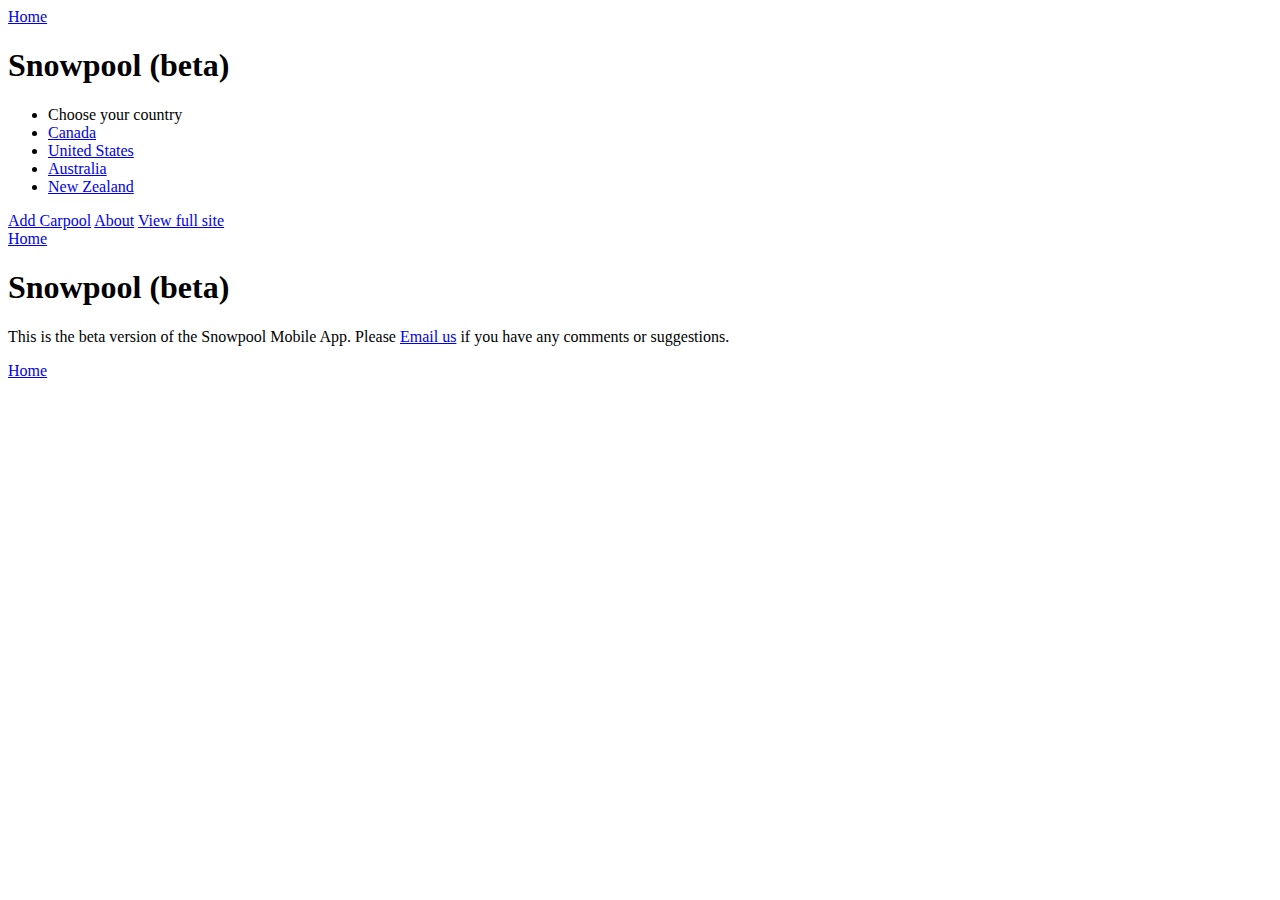
==== index.html @ 8d70356e "adding the about page and text" ====
<!DOCTYPE html>
<html>
<head>
  <title>Snowpool</title>
  <meta name="viewport" content="width=device-width, initial-scale=1">
  <link rel="stylesheet" href="./assets/css/jquery.mobile-1.0.1.min.css" />
  <script src="./assets/js/jquery-1.6.4.min.js"></script>
  <script src="./assets/js/jquery.mobile-1.0.1.min.js"></script>
</head>
<body> 
  <div id="home" data-role="page"> 
    <div data-role="header">
      <a href="/" class="ui-btn-left" data-icon="home" rel="external">Home</a>
      <h1>Snowpool (beta)</h1>
    </div>
       
    <div data-role="content">
      <ul data-role="listview">
        <li data-role="list-divider">Choose your country</li>
        <li><a href="/countries/canada" rel="external">Canada</a></li>
        <li><a href="/countries/united-states" rel="external">United States</a></li>
        <li><a href="/countries/australia" rel="external">Australia</a></li>
        <li><a href="/countries/new-zealand" rel="external">New Zealand</a></li>
      </ul>
    </div>
    <div data-role="footer">
      <a href="/pools/new" class="ui-btn-right" rel="external">Add Carpool</a>
      <a href="#about" class="ui-btn-left">About</a>

      <a href="/countries?full_site=1" class="ui-btn-left" rel="external">View full site</a>
    </div>
  </div> <!--end of main page -->

  <!-- about page -->
  <div data-role="page" id="about"> 
    <div data-role="header">
      <a href="/" class="ui-btn-left" data-icon="home" rel="external">Home</a>
      <h1>Snowpool (beta)</h1>
    </div>
    <div data-role="content">
      <p>This is the beta version of the Snowpool Mobile App.  Please <a href="mailto:info@snowpool.org">Email us</a> if you have any comments or suggestions.</p>
    </div>
    <div data-role="footer">
      <a href="#home" class="ui-btn-left">Home</a>
    </div>
  </div> <!--end of main page -->



</body>
</html>
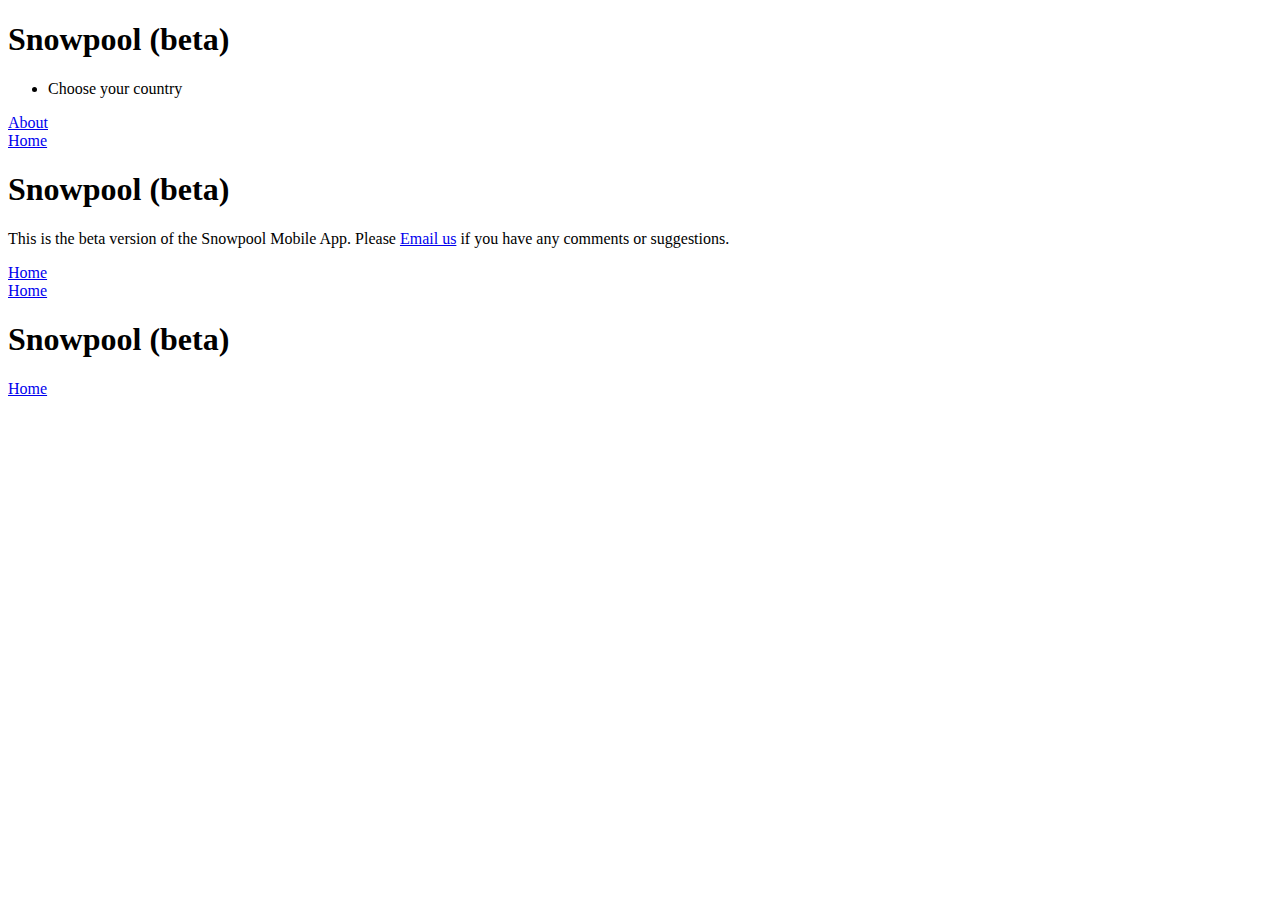
==== commit 08bbb135: "partly working, gettin error loading page" ====
--- a/index.html
+++ b/index.html
@@ -6,28 +6,21 @@
   <link rel="stylesheet" href="./assets/css/jquery.mobile-1.0.1.min.css" />
   <script src="./assets/js/jquery-1.6.4.min.js"></script>
   <script src="./assets/js/jquery.mobile-1.0.1.min.js"></script>
+  <script src="./assets/js/snowpool.js"></script>
 </head>
 <body> 
   <div id="home" data-role="page"> 
     <div data-role="header">
-      <a href="/" class="ui-btn-left" data-icon="home" rel="external">Home</a>
       <h1>Snowpool (beta)</h1>
     </div>
        
     <div data-role="content">
-      <ul data-role="listview">
+      <ul id="country_list" data-role="listview">
         <li data-role="list-divider">Choose your country</li>
-        <li><a href="/countries/canada" rel="external">Canada</a></li>
-        <li><a href="/countries/united-states" rel="external">United States</a></li>
-        <li><a href="/countries/australia" rel="external">Australia</a></li>
-        <li><a href="/countries/new-zealand" rel="external">New Zealand</a></li>
       </ul>
     </div>
     <div data-role="footer">
-      <a href="/pools/new" class="ui-btn-right" rel="external">Add Carpool</a>
       <a href="#about" class="ui-btn-left">About</a>
-
-      <a href="/countries?full_site=1" class="ui-btn-left" rel="external">View full site</a>
     </div>
   </div> <!--end of main page -->
 
@@ -44,6 +37,20 @@
       <a href="#home" class="ui-btn-left">Home</a>
     </div>
   </div> <!--end of main page -->
+  <!-- pools page -->
+  <div data-role="page" id="country_pool_list"> 
+    <div data-role="header">
+      <a href="#home" class="ui-btn-left">Home</a>
+      <h1>Snowpool (beta)</h1>
+    </div>
+    <div data-role="content">
+      <ul id="append-pools" data-role="listview">
+      </ul>
+    </div>
+    <div data-role="footer">
+      <a href="#home" class="ui-btn-left">Home</a>
+    </div>
+  </div> <!--end of main page -->
 
 
 
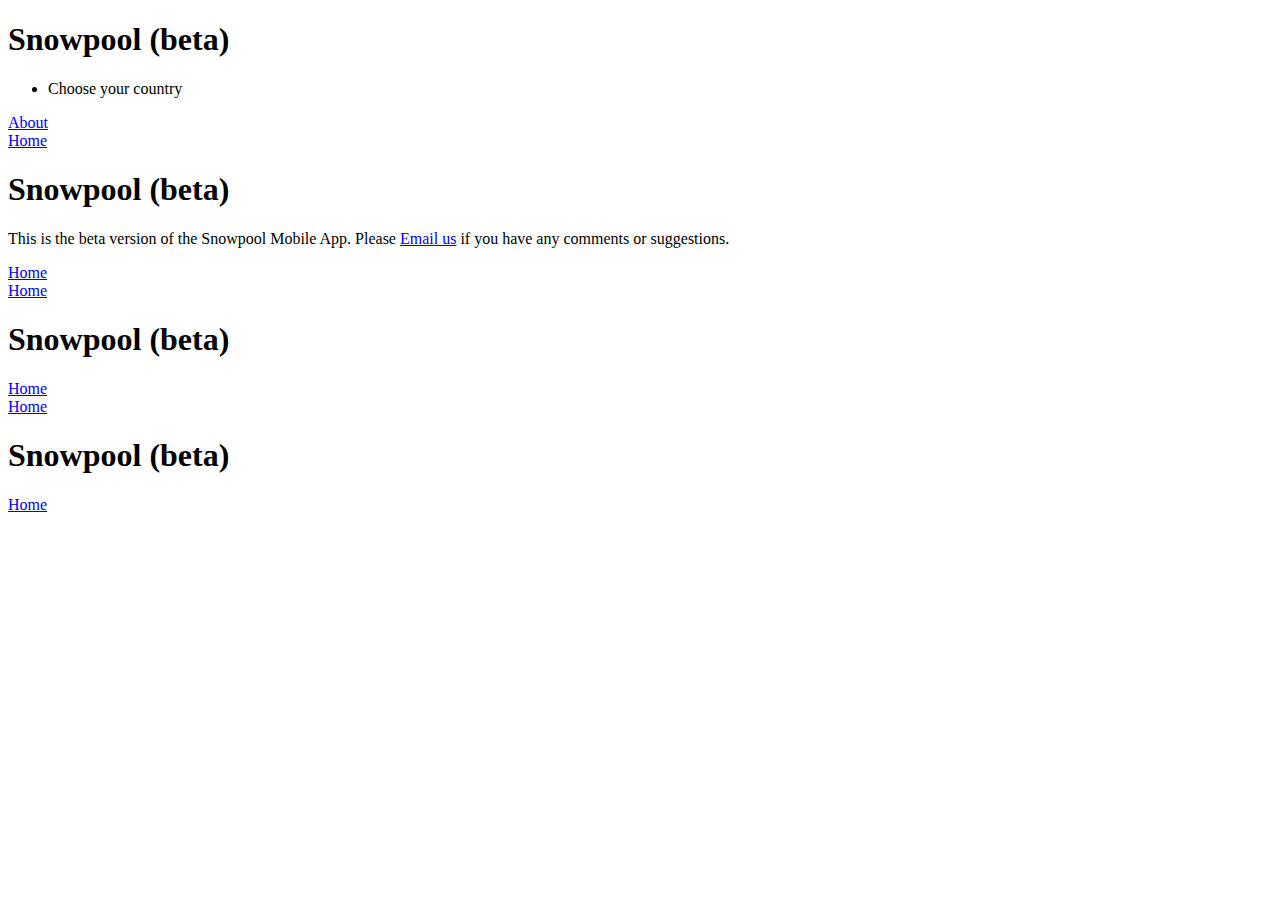
==== commit bafe9b6f: "updating the home links" ====
--- a/index.html
+++ b/index.html
@@ -27,20 +27,20 @@
   <!-- about page -->
   <div data-role="page" id="about"> 
     <div data-role="header">
-      <a href="/" class="ui-btn-left" data-icon="home" rel="external">Home</a>
+      <a href="#country_pool_list" class="home_button" class="ui-btn-left">Home</a>
       <h1>Snowpool (beta)</h1>
     </div>
     <div data-role="content">
       <p>This is the beta version of the Snowpool Mobile App.  Please <a href="mailto:info@snowpool.org">Email us</a> if you have any comments or suggestions.</p>
     </div>
     <div data-role="footer">
-      <a href="#home" class="ui-btn-left">Home</a>
+      <a href="#country_pool_list" class="home_button" class="ui-btn-left">Home</a>
     </div>
   </div> <!--end of main page -->
   <!-- pools page -->
   <div data-role="page" id="country_pool_list"> 
     <div data-role="header">
-      <a href="#home" class="ui-btn-left">Home</a>
+      <a href="#country_pool_list" class="home_button" class="ui-btn-left">Home</a>
       <h1>Snowpool (beta)</h1>
     </div>
     <div data-role="content">
@@ -48,7 +48,20 @@
       </ul>
     </div>
     <div data-role="footer">
-      <a href="#home" class="ui-btn-left">Home</a>
+      <a href="#country_pool_list" class="home_button" class="ui-btn-left">Home</a>
+    </div>
+  </div> <!--end of main page -->
+  <div data-role="page" id="pool_view"> 
+    <div data-role="header">
+      <a href="#country_pool_list" class="home_button" class="ui-btn-left">Home</a>
+      <h1>Snowpool (beta)</h1>
+    </div>
+    <div data-role="content">
+      <div id="pool_details">
+      </div>
+    </div>
+    <div data-role="footer">
+      <a href="#country_pool_list" class="home_button" class="ui-btn-left">Home</a>
     </div>
   </div> <!--end of main page -->
 
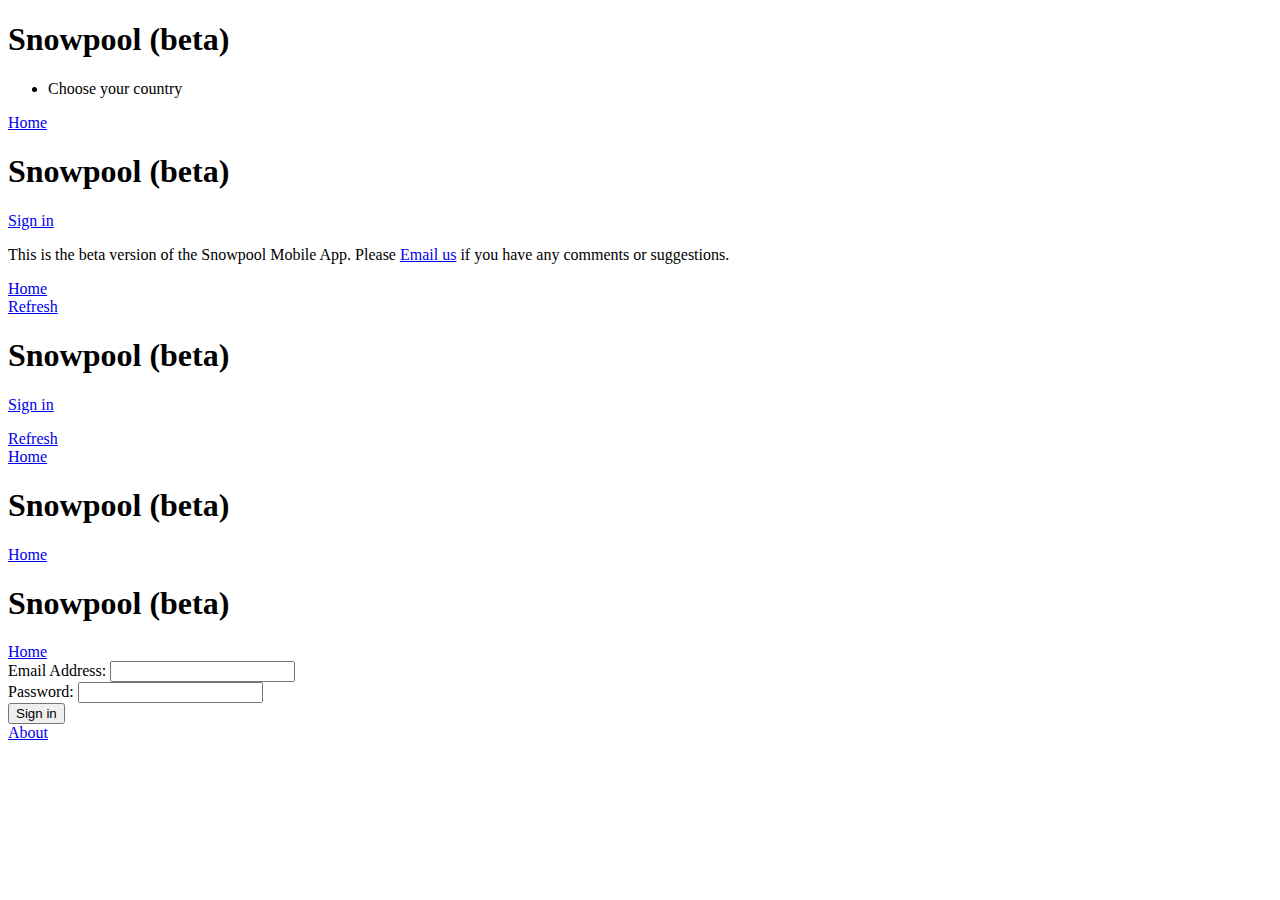
==== commit 055feb31: "adding the sign in page" ====
--- a/index.html
+++ b/index.html
@@ -5,8 +5,8 @@
   <meta name="viewport" content="width=device-width, initial-scale=1">
   <link rel="stylesheet" href="./assets/css/jquery.mobile-1.0.1.min.css" />
   <script src="./assets/js/jquery-1.6.4.min.js"></script>
+  <script src="./assets/js/global.js"></script>
   <script src="./assets/js/jquery.mobile-1.0.1.min.js"></script>
-  <script src="./assets/js/snowpool.js"></script>
 </head>
 <body> 
   <div id="home" data-role="page"> 
@@ -20,8 +20,25 @@
       </ul>
     </div>
     <div data-role="footer">
-      <a href="#about" class="ui-btn-left">About</a>
     </div>
+      <script>
+        $( '#home' ).live( 'pageshow',function(event){
+          if (window.localStorage.getItem("chosenCountry")){
+            //then move straight to that country's show
+            $.mobile.changePage("#country_pool_list");
+          }else{
+            $.getJSON("http://api.lvh.me:3000/countries.js?callback=?", function(data) {
+              if(data.length == 0){
+                return;
+              }
+              $.each(data, function(i,item){
+                $('<li><a class="country_click" id="'+item.country.cached_slug+'" href="#country_pool_list">'+item.country.name+'</li>').appendTo("#country_list");
+              });
+              $("#country_list").listview('refresh');
+            });
+          }
+        });
+    </script>
   </div> <!--end of main page -->
 
   <!-- about page -->
@@ -29,6 +46,7 @@
     <div data-role="header">
       <a href="#country_pool_list" class="home_button" class="ui-btn-left">Home</a>
       <h1>Snowpool (beta)</h1>
+      <a href="#sign_in" class="login_button ui-btn-right">Sign in</a>
     </div>
     <div data-role="content">
       <p>This is the beta version of the Snowpool Mobile App.  Please <a href="mailto:info@snowpool.org">Email us</a> if you have any comments or suggestions.</p>
@@ -40,16 +58,22 @@
   <!-- pools page -->
   <div data-role="page" id="country_pool_list"> 
     <div data-role="header">
-      <a href="#country_pool_list" class="home_button" class="ui-btn-left">Home</a>
+      <a href="#refresh" rel="external" class="refresh_button" class="ui-btn-left" data-icon="refresh">Refresh</a>
       <h1>Snowpool (beta)</h1>
+      <a href="#sign_in" class="login_button ui-btn-right">Sign in</a>
     </div>
     <div data-role="content">
       <ul id="append-pools" data-role="listview">
       </ul>
     </div>
     <div data-role="footer">
-      <a href="#country_pool_list" class="home_button" class="ui-btn-left">Home</a>
+      <a href="#refresh" rel="external" class="refresh_button" class="ui-btn-left" data-icon="refresh">Refresh</a>
     </div>
+    <script>
+      $( '#country_pool_list' ).live( 'pageshow',function(event){
+        empty_and_refresh_carpools();
+      });
+    </script>
   </div> <!--end of main page -->
   <div data-role="page" id="pool_view"> 
     <div data-role="header">
@@ -66,6 +90,33 @@
   </div> <!--end of main page -->
 
 
+<div id="sign_in" data-role="page"> 
+  <div data-role="header">
+    <h1>Snowpool (beta)</h1>
+     <a href="#country_pool_list" class="home_button" class="ui-btn-left">Home</a>
+  </div>
+    <div data-role="content">
+      <div data-role="fieldcontain">
+          <label for="email">Email Address:</label>
+          <input type="text" name="email" id="email" value=""  />
+      </div>  
+    </div>
+    <div data-role="content">
+      <div data-role="fieldcontain">
+          <label for="password">Password:</label>
+          <input type="text" name="password" id="password" value=""  />
+      </div>  
+    </div>
+    <button type="submit" data-theme="a" id="sign_in_button">Sign in</button>
+  </form>
+  <div data-role="footer">
+    <a href="#about" class="ui-btn-left">About</a>
+  </div>
+    <script>
+      $( '#sign_in' ).live( 'pageshow',function(event){
+      });
+  </script>
+</div> <!--end of main page -->
 
 </body>
 </html>
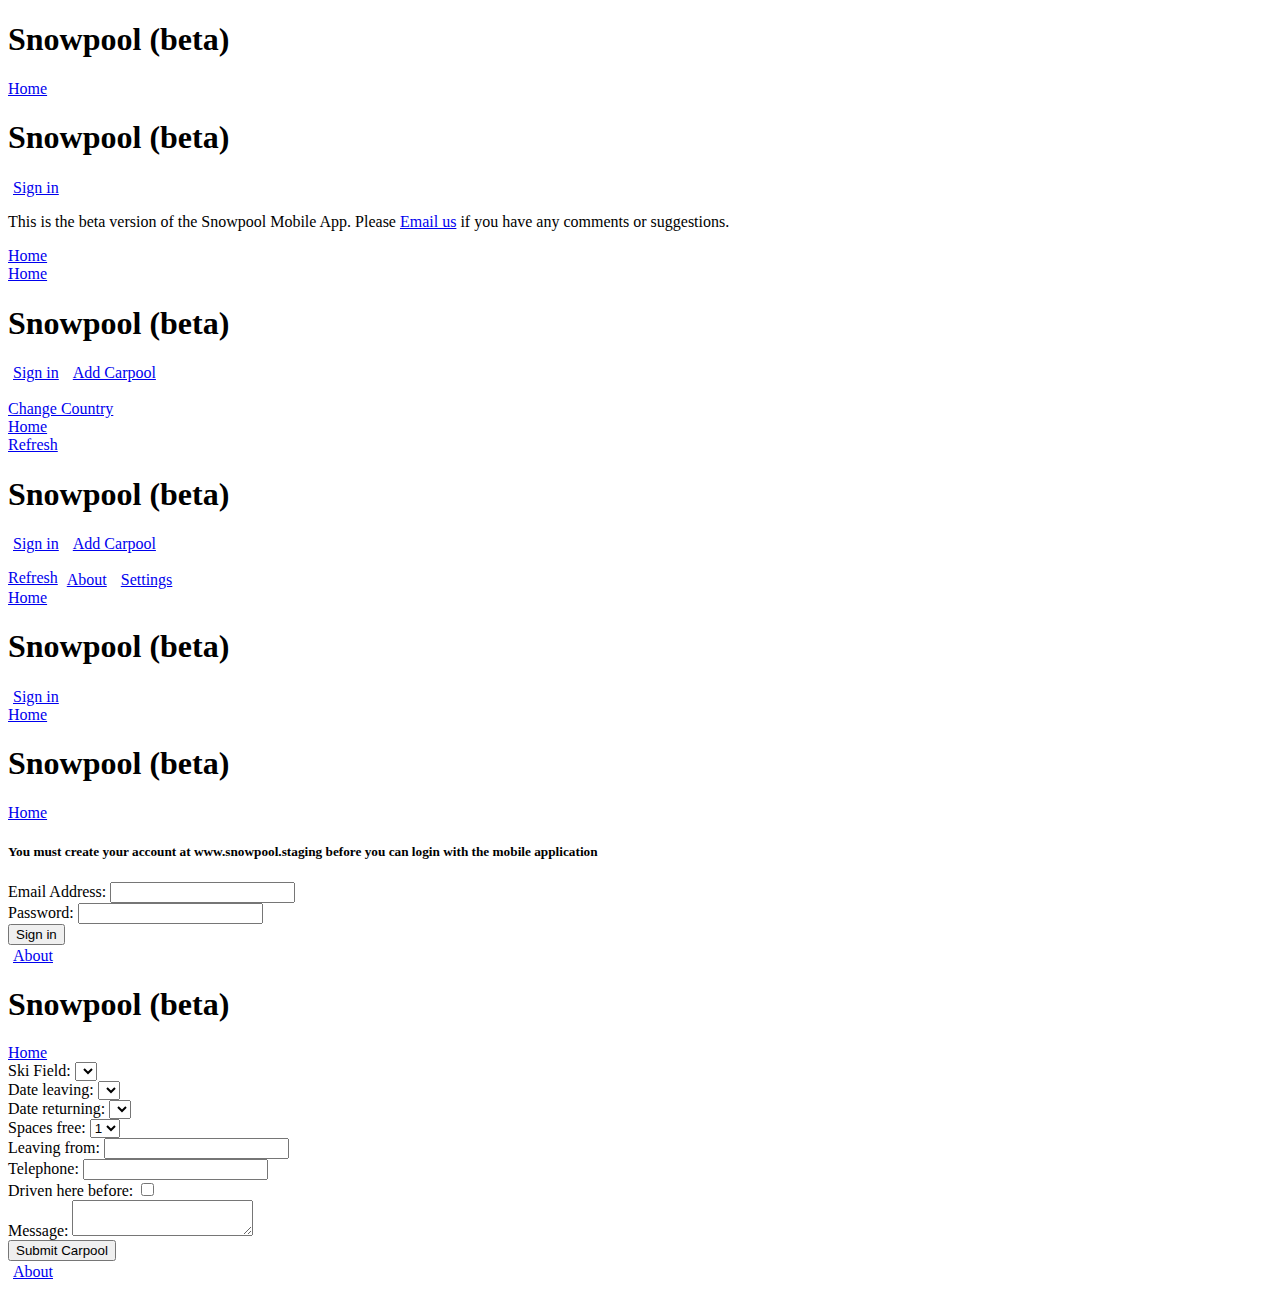
==== commit 388c1629: "playing" ====
--- a/index.html
+++ b/index.html
@@ -3,10 +3,11 @@
 <head>
   <title>Snowpool</title>
   <meta name="viewport" content="width=device-width, initial-scale=1">
-  <link rel="stylesheet" href="./assets/css/jquery.mobile-1.0.1.min.css" />
+  <link rel="stylesheet" href="./assets/css/jquery.mobile-1.3.1.min.css" />
+  <link rel="stylesheet" href="./assets/css/jquery.flash.css" />
   <script src="./assets/js/jquery-1.6.4.min.js"></script>
   <script src="./assets/js/global.js"></script>
-  <script src="./assets/js/jquery.mobile-1.0.1.min.js"></script>
+  <script src="./assets/js/jquery.mobile-1.3.1.min.js"></script>
 </head>
 <body> 
   <div id="home" data-role="page"> 
@@ -16,7 +17,6 @@
        
     <div data-role="content">
       <ul id="country_list" data-role="listview">
-        <li data-role="list-divider">Choose your country</li>
       </ul>
     </div>
     <div data-role="footer">
@@ -27,10 +27,12 @@
             //then move straight to that country's show
             $.mobile.changePage("#country_pool_list");
           }else{
-            $.getJSON("http://api.lvh.me:3000/countries.js?callback=?", function(data) {
+            $.getJSON("http://api.snowpool.staging/countries.js?callback=?", function(data) {
               if(data.length == 0){
                 return;
               }
+              $("#country_list").empty();
+              $('<li data-role="list-divider">Choose your country</li>').appendTo("#country_list");
               $.each(data, function(i,item){
                 $('<li><a class="country_click" id="'+item.country.cached_slug+'" href="#country_pool_list">'+item.country.name+'</li>').appendTo("#country_list");
               });
@@ -49,18 +51,47 @@
       <a href="#sign_in" class="login_button ui-btn-right">Sign in</a>
     </div>
     <div data-role="content">
-      <p>This is the beta version of the Snowpool Mobile App.  Please <a href="mailto:info@snowpool.org">Email us</a> if you have any comments or suggestions.</p>
-    </div>
-    <div data-role="footer">
-      <a href="#country_pool_list" class="home_button" class="ui-btn-left">Home</a>
-    </div>
-  </div> <!--end of main page -->
+      <p>This is the beta version of the Snowpool Mobile App.  Please <a href="mailto:info@snowpool.staging">Email us</a> if you have any comments or suggestions.</p>
+    </div>
+    <div data-role="footer">
+      <a href="#country_pool_list" class="home_button" class="ui-btn-left">Home</a>
+    </div>
+  </div> <!--end of main page -->
+  
+  
+  <!-- settings page -->
+  <div data-role="page" id="settings"> 
+    <div data-role="header">
+      <a href="#country_pool_list" class="home_button" class="ui-btn-left">Home</a>
+      <h1>Snowpool (beta)</h1>
+      <a href="#sign_in" class="login_button ui-btn-right">Sign in</a>
+      <a href="#add_carpool" class="add_carpool_button ui-btn-right">Add Carpool</a>
+    </div>
+    <div data-role="content">
+      <div id="settings_details">
+      </div>
+      <br/>
+      <a href="#home" rel="external" class="change_country_button" class="ui-btn-left">Change Country</a>
+    </div>
+    <div data-role="footer">
+      <a href="#country_pool_list" class="home_button" class="ui-btn-left">Home</a>
+    </div>
+    <script>
+      $( '#settings' ).live( 'pageshow',function(event){
+        //get the latest settings
+        $("#settings_details").empty().append("<strong>Country:</strong>"+users_country() + "<br/>");
+        $("#settings_details").trigger('create');
+      });
+    </script>
+  </div> <!--end of settings page -->
+  
   <!-- pools page -->
   <div data-role="page" id="country_pool_list"> 
     <div data-role="header">
       <a href="#refresh" rel="external" class="refresh_button" class="ui-btn-left" data-icon="refresh">Refresh</a>
       <h1>Snowpool (beta)</h1>
       <a href="#sign_in" class="login_button ui-btn-right">Sign in</a>
+      <a href="#add_carpool" class="add_carpool_button ui-btn-right">Add Carpool</a>
     </div>
     <div data-role="content">
       <ul id="append-pools" data-role="listview">
@@ -68,6 +99,8 @@
     </div>
     <div data-role="footer">
       <a href="#refresh" rel="external" class="refresh_button" class="ui-btn-left" data-icon="refresh">Refresh</a>
+      <a href="#about" class="ui-btn-right">About</a>
+      <a href="#settings" class="ui-btn-right" data-icon="settings">Settings</a>
     </div>
     <script>
       $( '#country_pool_list' ).live( 'pageshow',function(event){
@@ -79,14 +112,21 @@
     <div data-role="header">
       <a href="#country_pool_list" class="home_button" class="ui-btn-left">Home</a>
       <h1>Snowpool (beta)</h1>
-    </div>
-    <div data-role="content">
+      <a href="#sign_in" class="login_button ui-btn-right">Sign in</a>
+    </div>
+    <div data-role="content">
+      <div class="pool_flash"></div>
       <div id="pool_details">
       </div>
     </div>
     <div data-role="footer">
       <a href="#country_pool_list" class="home_button" class="ui-btn-left">Home</a>
     </div>
+    <script>
+      $( '#pool_view' ).live( 'pageshow',function(event){
+        $(".pool_flash").empty();
+      });
+  </script>
   </div> <!--end of main page -->
 
 
@@ -96,28 +136,123 @@
      <a href="#country_pool_list" class="home_button" class="ui-btn-left">Home</a>
   </div>
     <div data-role="content">
+      <h5>You must create your account at www.snowpool.staging before you can login with the mobile application</h5> 
       <div data-role="fieldcontain">
           <label for="email">Email Address:</label>
-          <input type="text" name="email" id="email" value=""  />
+          <input type="email" name="email" id="sign_in_email" value=""  />
       </div>  
     </div>
     <div data-role="content">
       <div data-role="fieldcontain">
           <label for="password">Password:</label>
-          <input type="text" name="password" id="password" value=""  />
+          <input type="password" name="password" id="sign_in_password" value=""  />
       </div>  
     </div>
     <button type="submit" data-theme="a" id="sign_in_button">Sign in</button>
-  </form>
   <div data-role="footer">
     <a href="#about" class="ui-btn-left">About</a>
   </div>
-    <script>
-      $( '#sign_in' ).live( 'pageshow',function(event){
-      });
+</div> <!--end of main page -->
+
+<div id="add_carpool" data-role="page"> 
+  <div data-role="header">
+    <h1>Snowpool (beta)</h1>
+     <a href="#country_pool_list" class="home_button" class="ui-btn-left">Home</a>
+  </div>
+  <div data-role="content">
+    <div id="carpool_details">
+      <div data-role="fieldcontain">
+        <label for="carpool_field">Ski Field:</label>
+        <select id="carpool_field"></select>  
+      </div>
+      <div data-role="fieldcontain">
+        <label for="carpool_date_leaving">Date leaving:</label>
+        <select id="carpool_date_leaving"></select>  
+      </div>
+      <div data-role="fieldcontain">
+        <label for="carpool_date_returning">Date returning:</label>
+        <select id="carpool_date_returning"></select>  
+      </div>
+      <div data-role="fieldcontain">
+        <label for="carpool_spaces">Spaces free:</label>
+        <select id="carpool_spaces">
+          <option value="1">1</option>
+          <option value="2">2</option>
+          <option value="3">3</option>
+          <option value="4">4</option>
+        </select>
+      </div>
+      <div data-role="fieldcontain">
+        <label for="carpool_leaving_from">Leaving from:</label>
+        <input type="text" id="carpool_leaving_from"/>
+      </div>
+      <div data-role="fieldcontain">
+        <label for="carpool_telephone">Telephone:</label>
+        <input type="text" id="carpool_telephone" />
+      </div>
+      <div data-role="fieldcontain">
+        <label for="carpool_driven_before">Driven here before:</label>
+        <input type="checkbox" id="carpool_driven_before" value="1"/>
+      </div>
+      <div data-role="fieldcontain">
+        <label for="carpool_message">Message:</label>
+        <textarea id="carpool_message"></textarea>
+      </div>
+      <button type="submit" data-theme="a" id="submit_carpool_button">Submit Carpool</button>
+    </div><!-- end of carpool details div -->
+
+
+  </div>
+  <div data-role="footer">
+    <a href="#about" class="ui-btn-left">About</a>
+  </div>
+    <script>
+      $( '#add_carpool' ).live( 'pageinit',function(event){
+        //input the field selector
+        var fields = users_fields();
+        var output = [];
+        output.push('<option selected value="">Select Field...</option>');
+        if (fields){
+          $.each(fields,function(){
+            output.push('<option value="'+ this.field.id +'">'+ this.field.name +'</option>');
+          });
+          $('#carpool_field').html(output.join(''));
+          $("#carpool_field").selectmenu('refresh', true);
+        }else{
+          alert("BAD");
+        }
+
+        //setup the leaving date selects
+        var d = new Date();
+        d.setDate(d.getDate()-1);
+        var output = [];
+        $('#mySelect').html(output.join(''));
+
+        for (var i=0;i<10;i++){
+          d.setDate(d.getDate()+1);
+          var to_add = print_date(d);
+          if (i == 1){
+            output.push('<option selected value="'+ to_add +'">'+ to_add +'</option>');
+          }else{
+            output.push('<option value="'+ to_add +'">'+ to_add +'</option>');
+          }
+        }
+        $('#carpool_date_leaving').html(output.join(''));
+        $('#carpool_date_returning').html(output.join(''));
+        $("#carpool_date_leaving").selectmenu('refresh', true);
+        $("#carpool_date_returning").selectmenu('refresh', true);
+        $("#carpool_telephone").val(users_telephone());
+        $("#carpool_leaving_from").val(users_city());
+
+        $("#carpool_details").trigger('create');
+      });
+      $( '#add_carpool' ).live( 'pageshow',function(event){
+      });
+      
   </script>
 </div> <!--end of main page -->
 
+
 </body>
 </html>
 
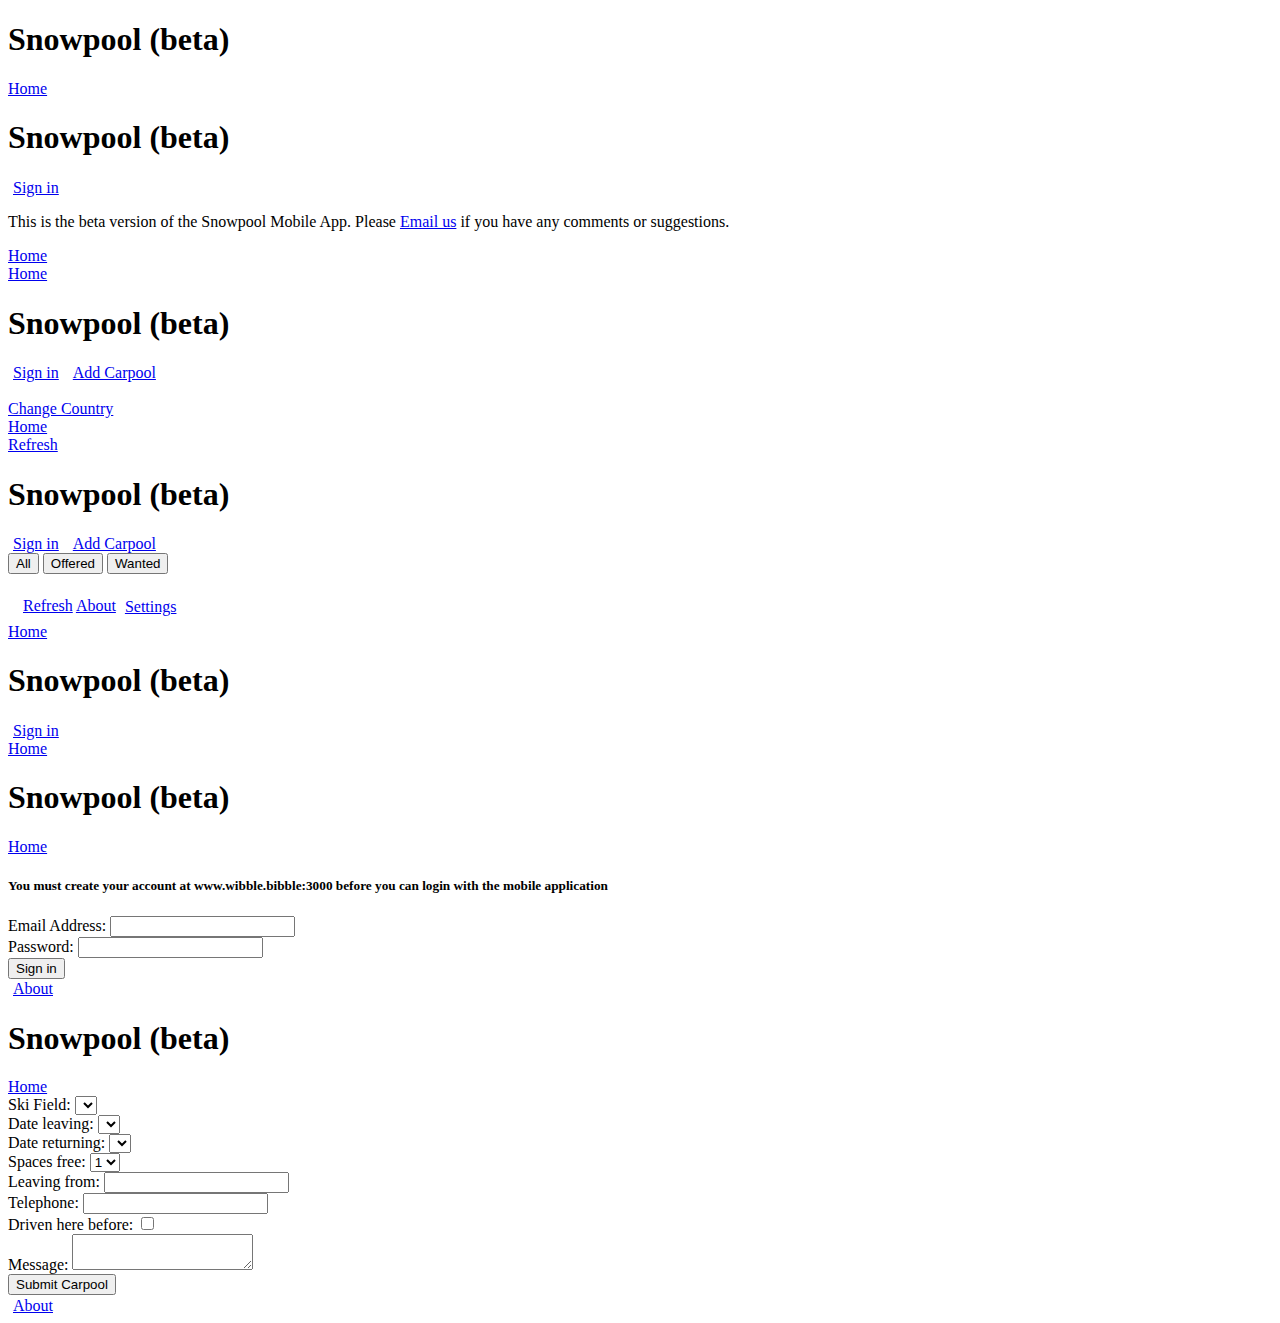
==== commit e77e820e: "guts of the filtering code working" ====
--- a/index.html
+++ b/index.html
@@ -5,16 +5,17 @@
   <meta name="viewport" content="width=device-width, initial-scale=1">
   <link rel="stylesheet" href="./assets/css/jquery.mobile-1.3.1.min.css" />
   <link rel="stylesheet" href="./assets/css/jquery.flash.css" />
-  <script src="./assets/js/jquery-1.6.4.min.js"></script>
+  <script src="./assets/js/jquery-1.9.1.min.js"></script>
   <script src="./assets/js/global.js"></script>
   <script src="./assets/js/jquery.mobile-1.3.1.min.js"></script>
+  <link rel="stylesheet" href="./assets/css/custom.snowpool.css" />
 </head>
-<body> 
-  <div id="home" data-role="page"> 
-    <div data-role="header">
-      <h1>Snowpool (beta)</h1>
-    </div>
-       
+<body>
+  <div id="home" data-role="page">
+    <div data-role="header">
+      <h1>Snowpool (beta)</h1>
+    </div>
+
     <div data-role="content">
       <ul id="country_list" data-role="listview">
       </ul>
@@ -22,12 +23,12 @@
     <div data-role="footer">
     </div>
       <script>
-        $( '#home' ).live( 'pageshow',function(event){
+        $( "#home" ).on( "pageshow", function( event, ui ) {
           if (window.localStorage.getItem("chosenCountry")){
             //then move straight to that country's show
             $.mobile.changePage("#country_pool_list");
           }else{
-            $.getJSON("http://api.snowpool.staging/countries.js?callback=?", function(data) {
+            $.getJSON("http://api.lvh.me:3000/countries.js?callback=?", function(data) {
               if(data.length == 0){
                 return;
               }
@@ -51,14 +52,14 @@
       <a href="#sign_in" class="login_button ui-btn-right">Sign in</a>
     </div>
     <div data-role="content">
-      <p>This is the beta version of the Snowpool Mobile App.  Please <a href="mailto:info@snowpool.staging">Email us</a> if you have any comments or suggestions.</p>
-    </div>
-    <div data-role="footer">
-      <a href="#country_pool_list" class="home_button" class="ui-btn-left">Home</a>
-    </div>
-  </div> <!--end of main page -->
-  
-  
+      <p>This is the beta version of the Snowpool Mobile App.  Please <a href="mailto:info@wibble.bibble:3000">Email us</a> if you have any comments or suggestions.</p>
+    </div>
+    <div data-role="footer">
+      <a href="#country_pool_list" class="home_button" class="ui-btn-left">Home</a>
+    </div>
+  </div> <!--end of main page -->
+
+
   <!-- settings page -->
   <div data-role="page" id="settings"> 
     <div data-role="header">
@@ -77,14 +78,14 @@
       <a href="#country_pool_list" class="home_button" class="ui-btn-left">Home</a>
     </div>
     <script>
-      $( '#settings' ).live( 'pageshow',function(event){
+      $( "#settings" ).on( "pageshow", function( event, ui ) {
         //get the latest settings
         $("#settings_details").empty().append("<strong>Country:</strong>"+users_country() + "<br/>");
         $("#settings_details").trigger('create');
       });
     </script>
   </div> <!--end of settings page -->
-  
+
   <!-- pools page -->
   <div data-role="page" id="country_pool_list"> 
     <div data-role="header">
@@ -94,16 +95,21 @@
       <a href="#add_carpool" class="add_carpool_button ui-btn-right">Add Carpool</a>
     </div>
     <div data-role="content">
-      <ul id="append-pools" data-role="listview">
+       <div data-role="controlgroup" data-type="horizontal" data-inline="true">
+          <button data-theme="e" class="filterbutton" id="allFilter">All</button>
+          <button class="filterbutton" id="offeredFilter">Offered</button>
+          <button class="filterbutton" id="wantedFilter">Wanted</button>
+        </div>
+      <ul id="append-pools" data-filter="true" data-filter-placeholder="Search pools" data-role="listview">
       </ul>
     </div>
-    <div data-role="footer">
+    <div data-role="footer" class="ui-bar">
       <a href="#refresh" rel="external" class="refresh_button" class="ui-btn-left" data-icon="refresh">Refresh</a>
-      <a href="#about" class="ui-btn-right">About</a>
+      <a href="#about">About</a>
       <a href="#settings" class="ui-btn-right" data-icon="settings">Settings</a>
     </div>
     <script>
-      $( '#country_pool_list' ).live( 'pageshow',function(event){
+      $( "#country_pool_list" ).on( "pageshow", function( event, ui ) {
         empty_and_refresh_carpools();
       });
     </script>
@@ -123,7 +129,7 @@
       <a href="#country_pool_list" class="home_button" class="ui-btn-left">Home</a>
     </div>
     <script>
-      $( '#pool_view' ).live( 'pageshow',function(event){
+      $( "#pool_view" ).on( "pageshow", function( event, ui ) {
         $(".pool_flash").empty();
       });
   </script>
@@ -136,7 +142,7 @@
      <a href="#country_pool_list" class="home_button" class="ui-btn-left">Home</a>
   </div>
     <div data-role="content">
-      <h5>You must create your account at www.snowpool.staging before you can login with the mobile application</h5> 
+      <h5>You must create your account at www.wibble.bibble:3000 before you can login with the mobile application</h5> 
       <div data-role="fieldcontain">
           <label for="email">Email Address:</label>
           <input type="email" name="email" id="sign_in_email" value=""  />
@@ -207,7 +213,7 @@
     <a href="#about" class="ui-btn-left">About</a>
   </div>
     <script>
-      $( '#add_carpool' ).live( 'pageinit',function(event){
+        $( "#add_carpool" ).on( "pageinit", function( event ) {
         //input the field selector
         var fields = users_fields();
         var output = [];
@@ -219,7 +225,7 @@
           $('#carpool_field').html(output.join(''));
           $("#carpool_field").selectmenu('refresh', true);
         }else{
-          alert("BAD");
+          alert("For some reason there are no fields.. please contact info@snowpool.org with this issue!");
         }
 
         //setup the leaving date selects
@@ -246,9 +252,9 @@
 
         $("#carpool_details").trigger('create');
       });
-      $( '#add_carpool' ).live( 'pageshow',function(event){
-      });
-      
+      $( "#add_carpool" ).on( "pageshow", function( event, ui ) {
+      });
+
   </script>
 </div> <!--end of main page -->
 
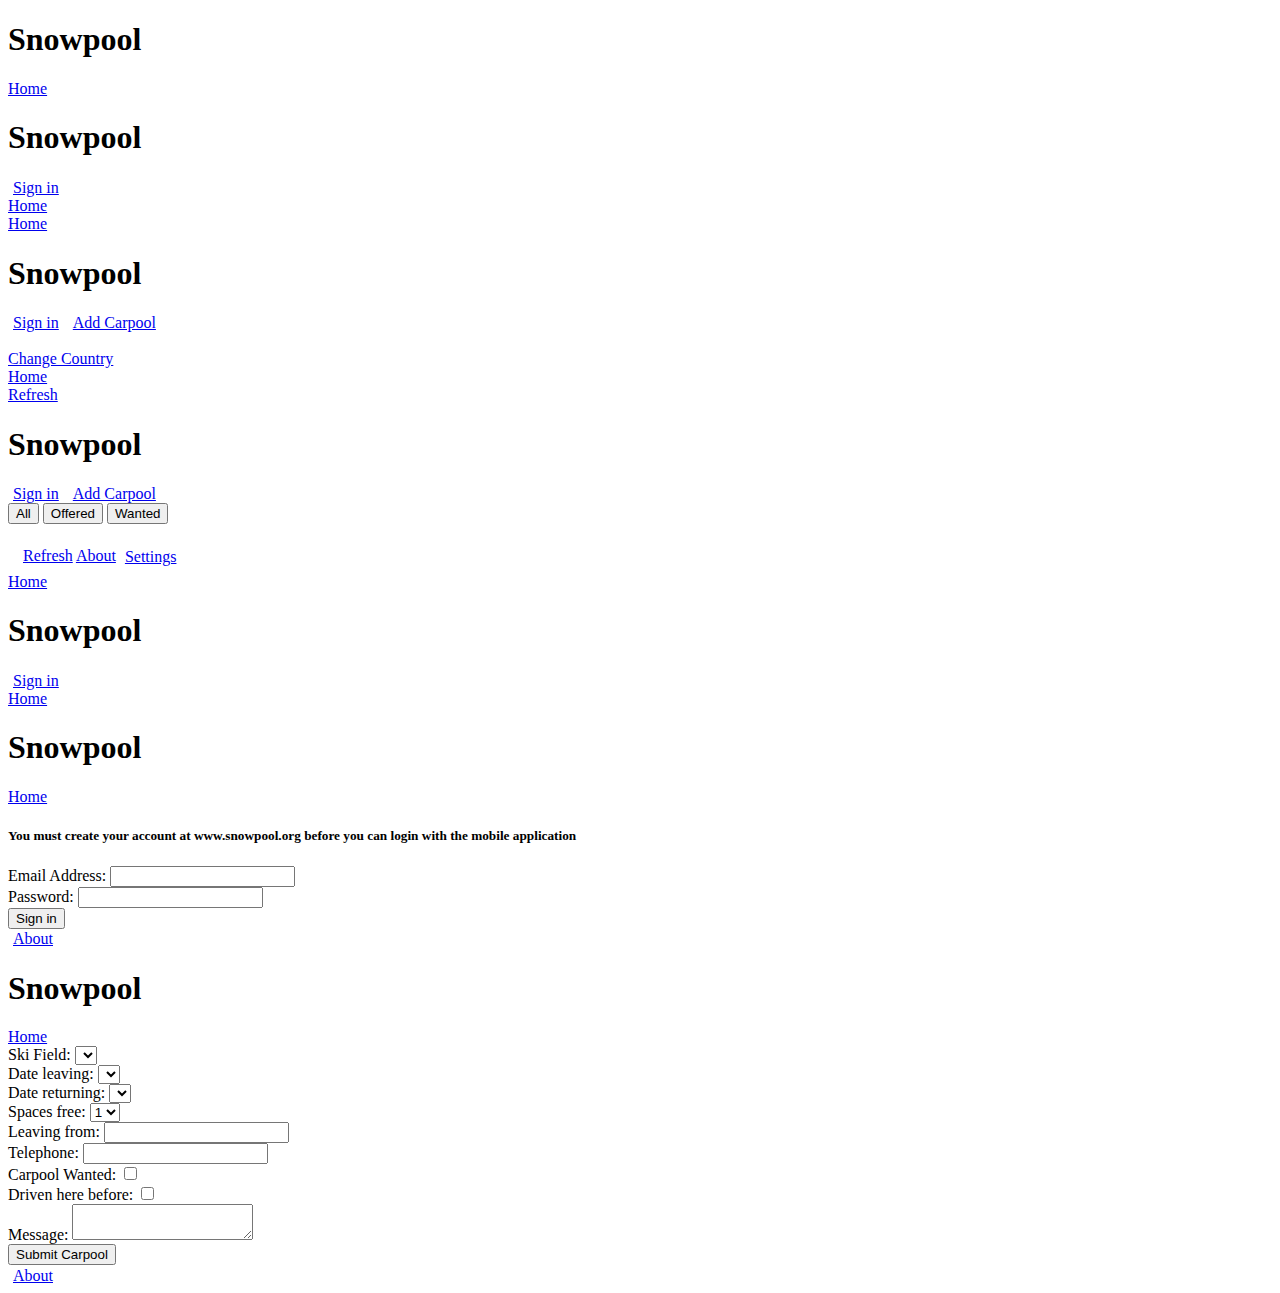
==== commit e0f771eb: "Now an exact clone of kayakr again." ====
--- a/index.html
+++ b/index.html
@@ -13,7 +13,7 @@
 <body>
   <div id="home" data-role="page">
     <div data-role="header">
-      <h1>Snowpool (beta)</h1>
+      <h1>Snowpool</h1>
     </div>
 
     <div data-role="content">
@@ -28,7 +28,7 @@
             //then move straight to that country's show
             $.mobile.changePage("#country_pool_list");
           }else{
-            $.getJSON("http://api.lvh.me:3000/countries.js?callback=?", function(data) {
+            $.getJSON("http://api.snowpool.org/countries.js?callback=?", function(data) {
               if(data.length == 0){
                 return;
               }
@@ -48,15 +48,22 @@
   <div data-role="page" id="about"> 
     <div data-role="header">
       <a href="#country_pool_list" class="home_button" class="ui-btn-left">Home</a>
-      <h1>Snowpool (beta)</h1>
-      <a href="#sign_in" class="login_button ui-btn-right">Sign in</a>
-    </div>
-    <div data-role="content">
-      <p>This is the beta version of the Snowpool Mobile App.  Please <a href="mailto:info@wibble.bibble:3000">Email us</a> if you have any comments or suggestions.</p>
-    </div>
-    <div data-role="footer">
-      <a href="#country_pool_list" class="home_button" class="ui-btn-left">Home</a>
-    </div>
+      <h1>Snowpool</h1>
+      <a href="#sign_in" class="login_button ui-btn-right">Sign in</a>
+    </div>
+    <div data-role="content">
+      <div id="aboutContent"></div>
+    </div>
+    <div data-role="footer">
+      <a href="#country_pool_list" class="home_button" class="ui-btn-left">Home</a>
+    </div>
+      <script>
+        $( "#about" ).on( "pageshow", function( event, ui ) {
+          $.getJSON("http://api.snowpool.org/about.js?callback=?", function(data) {
+            $("#aboutContent").empty().append(data.about);
+          });
+        });
+    </script>
   </div> <!--end of main page -->
 
 
@@ -64,7 +71,7 @@
   <div data-role="page" id="settings"> 
     <div data-role="header">
       <a href="#country_pool_list" class="home_button" class="ui-btn-left">Home</a>
-      <h1>Snowpool (beta)</h1>
+      <h1>Snowpool</h1>
       <a href="#sign_in" class="login_button ui-btn-right">Sign in</a>
       <a href="#add_carpool" class="add_carpool_button ui-btn-right">Add Carpool</a>
     </div>
@@ -90,13 +97,13 @@
   <div data-role="page" id="country_pool_list"> 
     <div data-role="header">
       <a href="#refresh" rel="external" class="refresh_button" class="ui-btn-left" data-icon="refresh">Refresh</a>
-      <h1>Snowpool (beta)</h1>
+      <h1>Snowpool</h1>
       <a href="#sign_in" class="login_button ui-btn-right">Sign in</a>
       <a href="#add_carpool" class="add_carpool_button ui-btn-right">Add Carpool</a>
     </div>
     <div data-role="content">
        <div data-role="controlgroup" data-type="horizontal" data-inline="true">
-          <button data-theme="e" class="filterbutton" id="allFilter">All</button>
+          <button class="filterbutton" id="allFilter">All</button>
           <button class="filterbutton" id="offeredFilter">Offered</button>
           <button class="filterbutton" id="wantedFilter">Wanted</button>
         </div>
@@ -117,7 +124,7 @@
   <div data-role="page" id="pool_view"> 
     <div data-role="header">
       <a href="#country_pool_list" class="home_button" class="ui-btn-left">Home</a>
-      <h1>Snowpool (beta)</h1>
+      <h1>Snowpool</h1>
       <a href="#sign_in" class="login_button ui-btn-right">Sign in</a>
     </div>
     <div data-role="content">
@@ -138,11 +145,11 @@
 
 <div id="sign_in" data-role="page"> 
   <div data-role="header">
-    <h1>Snowpool (beta)</h1>
+    <h1>Snowpool</h1>
      <a href="#country_pool_list" class="home_button" class="ui-btn-left">Home</a>
   </div>
     <div data-role="content">
-      <h5>You must create your account at www.wibble.bibble:3000 before you can login with the mobile application</h5> 
+      <h5>You must create your account at www.snowpool.org before you can login with the mobile application</h5> 
       <div data-role="fieldcontain">
           <label for="email">Email Address:</label>
           <input type="email" name="email" id="sign_in_email" value=""  />
@@ -162,7 +169,7 @@
 
 <div id="add_carpool" data-role="page"> 
   <div data-role="header">
-    <h1>Snowpool (beta)</h1>
+    <h1>Snowpool</h1>
      <a href="#country_pool_list" class="home_button" class="ui-btn-left">Home</a>
   </div>
   <div data-role="content">
@@ -195,6 +202,10 @@
       <div data-role="fieldcontain">
         <label for="carpool_telephone">Telephone:</label>
         <input type="text" id="carpool_telephone" />
+      </div>
+      <div data-role="fieldcontain">
+        <label for="carpool_wanted">Carpool Wanted:</label>
+        <input type="checkbox" id="carpool_wanted" value="1"/>
       </div>
       <div data-role="fieldcontain">
         <label for="carpool_driven_before">Driven here before:</label>
